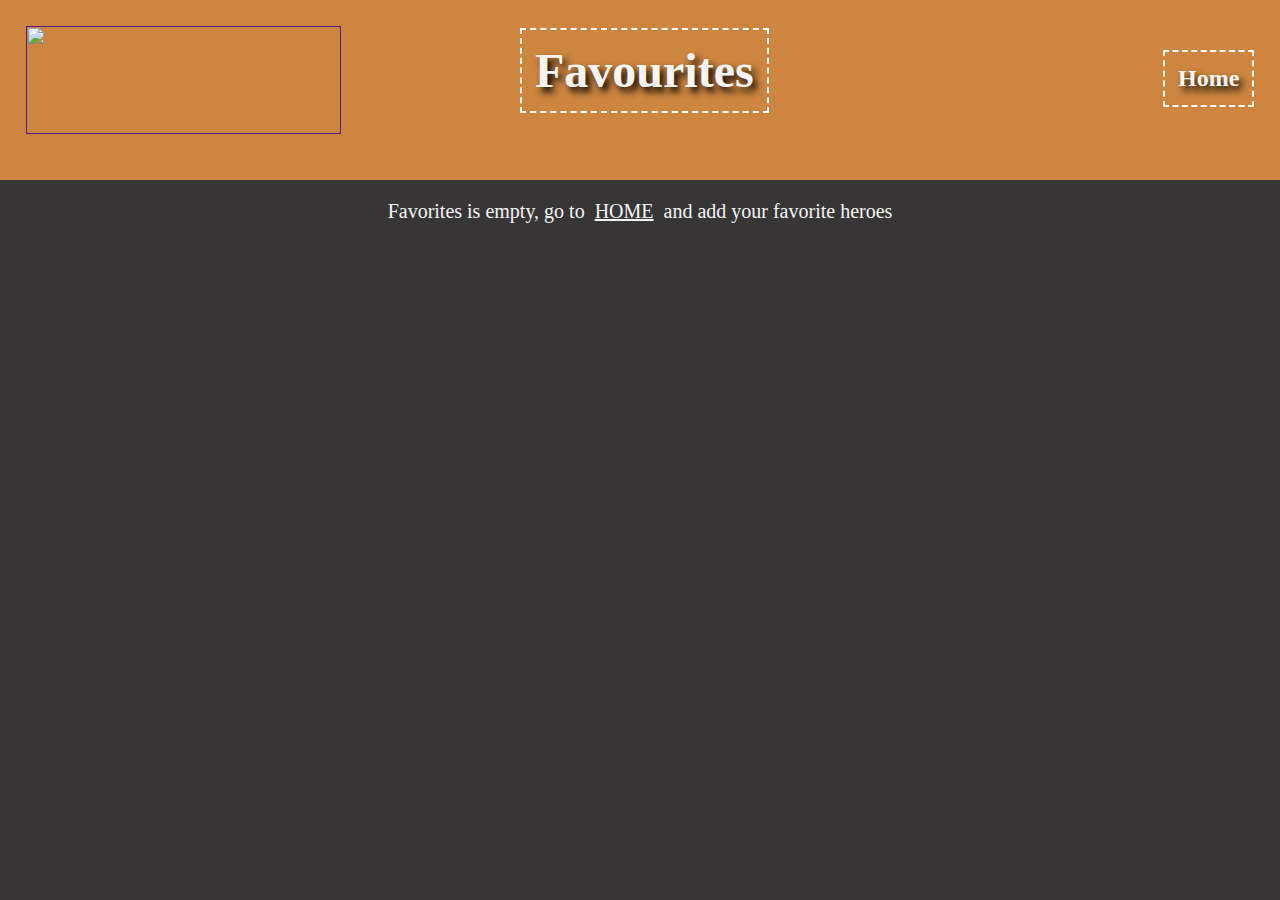
==== favorites.html @ 0688d1f7 "Add files via upload" ====
<!DOCTYPE >
<html>
	<head>
		<meta charset="utf-8" />
		<meta http-equiv="X-UA-Compatible" content="IE=edge" />
		<!-- title -->
		<title>SuperHero Hunter</title>

		<meta name="description" content="" />
		<meta name="viewport" content="width=device-width, initial-scale=1" />
		<!-- icon -->
		<link rel="icon" href="./assets/superhero.svg" type="image/svg" />
		<!-- added css -->
		<link rel="stylesheet" href="./styles/favorites.css" />
		<!-- added fontawesome -->
		<script
			src="https://kit.fontawesome.com/f383b6eabf.js"
			crossorigin="anonymous"
		></script>
	</head>

	<body>
		<!-- nav bar -->
		<div class="nav">
			<!-- left part => icon -->
			<left class="left">
				<a href=""
					><img
						class="image"
						src="https://upload.wikimedia.org/wikipedia/commons/thumb/1/10/Marvel_Studios_2016_logo.svg/2560px-Marvel_Studios_2016_logo.svg.png"
				/></a>
			</left>
			<!-- middle part => title-->
			<middle class="middle">
				<a
					class="head"
					href="favorites.html"
					style="text-decoration: none; color: inherit"
					><p class="glow">Favourites</p></a
				>
			</middle>
			<!-- right part => Favorites-->
			<right class="right">
				<a
					href="index.html"
					style="text-decoration: none; color: inherit"
					><p class="glow">Home</p></a
				>
			</right>
		</div>

		<!-- search results -->
		<!-- if fav is empty -->
		<p id="empty-fav"></p>

		<div id="result" class="container">
			<!-- card  -->
			<!-- <div class="card">
            <img class="poster" src="assets/sample.png">
            <div class="details">
                <p class="card-name">Name</p></a>
                <i class="icon heart-icon fa-solid fa-heart"></i>
            </div>
        </div> -->
		</div>

		<!-- adding javascript -->
		<script rel="typescript" src="./scripts/favorites.js"></script>
	</body>
</html>
---- styles/favorites.css ----
body {
	margin: 0;
	padding: 0;
	background-color: rgb(51 49 49 / 98%);
}
::-webkit-scrollbar {
	display: none;
}
:root {
	--mainColor: whitesmoke;
	--cardColor: rgba(255, 255, 255, 0.281);
}
.head {
	margin: -20px;
}

/* navigation bar */
.nav {
	color: var(--mainColor);
	display: flex;
	justify-content: space-between;
	background-color: peru;
	height: 20vh;
}
.left {
	padding: 2%;
	height: 10px;
	z-index: 10;
	width: 100px;
}
.right {
	padding: 2%;
	font-size: 1.5rem;
	font-family: Candara;
	font-weight: 600;
}
.middle {
	font-size: 3rem;
	font-family: Ink Free;
	font-weight: 900;
	color: var(--mainColor);
	display: flex;
	justify-content: center;
}

/* search result container */
#empty-fav {
	font-size: 20px;
	font-family: Candara;
	color: var(--mainColor);
	display: flex;
	justify-content: center;
}
.container {
	width: 90%;
	margin: 3% 5%;
	grid-template-columns: repeat(4, 200px);
	display: flex;
	flex-wrap: wrap;
	justify-content: space-evenly;
}
.card {
	width: 32vh;
	height: 45vh;
	background-color: rgb(196 170 170 / 28%);
	border: 1px solid #00000091;
	margin-top: 50px;
	margin-inline: 30px;
	padding-top: 2vh;
	padding-left: 2vh;
	padding-right: 2vh;
	display: flex;
	flex-direction: column;
	box-shadow: black 3px 3px 12px 5px;
}
.poster {
	width: 30vh;
	height: 28vh;
	border: 2px double rgb(0, 0, 0);
	align-self: center;
}
.details {
	display: flex;
	justify-content: space-between;
	color: rgb(255, 255, 255);
	text-shadow: 6px 5px 8px black;
	font-size: 22px;
	font-weight: 700;
	font-family: Candara;
}
.heart-icon {
	padding-top: 22px;
	color: red;
}

/* styles for hover */
.glow:hover {
	cursor: pointer;
	text-shadow: #650000 3px 8px 6px;
	transform: scale(1.05);
}
.glow {
	font-family: 'Font Awesome 6 Free';
	text-shadow: 4px 5px 7px black;
	border: 2px dashed white;
	padding: 13px;
}
.image:hover {
	cursor: pointer;
	transform: scale(1.1);
}
.image {
	width: 35vh;
	height: 12vh;
	/* margin-block: 30px; */
}
.cardName:hover {
	cursor: pointer;
	text-decoration: underline 1px;
	transform: scale(1.05);
	/* color: black; */
}
.heart-icon:hover {
	text-shadow: var(--mainColor) 0 0 10px;
}

@media only screen and (max-width: 1000px) {
	.head {
		display: none;
	}
	.image {
		height: 9vh;
		width: 12em;
		position: relative;
		top: 10px;
	}

	.searchbar {
		position: relative;
		top: 39px;
	}

	.details {
		font-size: 17px;
	}

	.card {
		height: 38vh;
	}

	.nav {
		height: 12vh;
	}
}
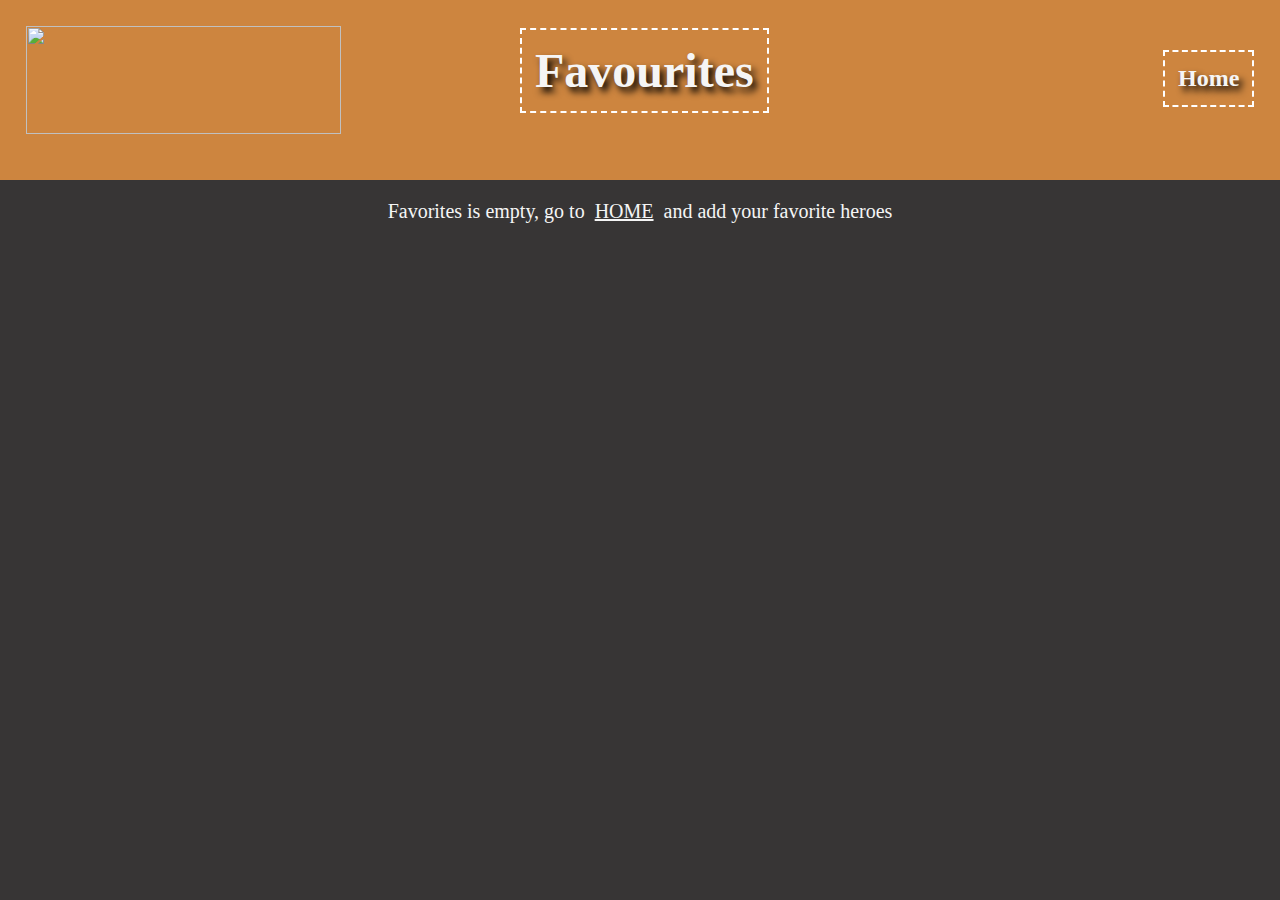
==== commit 7036433b: "Update favorites.html" ====
--- a/favorites.html
+++ b/favorites.html
@@ -24,7 +24,7 @@
 		<div class="nav">
 			<!-- left part => icon -->
 			<left class="left">
-				<a href=""
+				<a href="https://github.com/arijitmandal10/SuperHero_hunter"
 					><img
 						class="image"
 						src="https://upload.wikimedia.org/wikipedia/commons/thumb/1/10/Marvel_Studios_2016_logo.svg/2560px-Marvel_Studios_2016_logo.svg.png"
